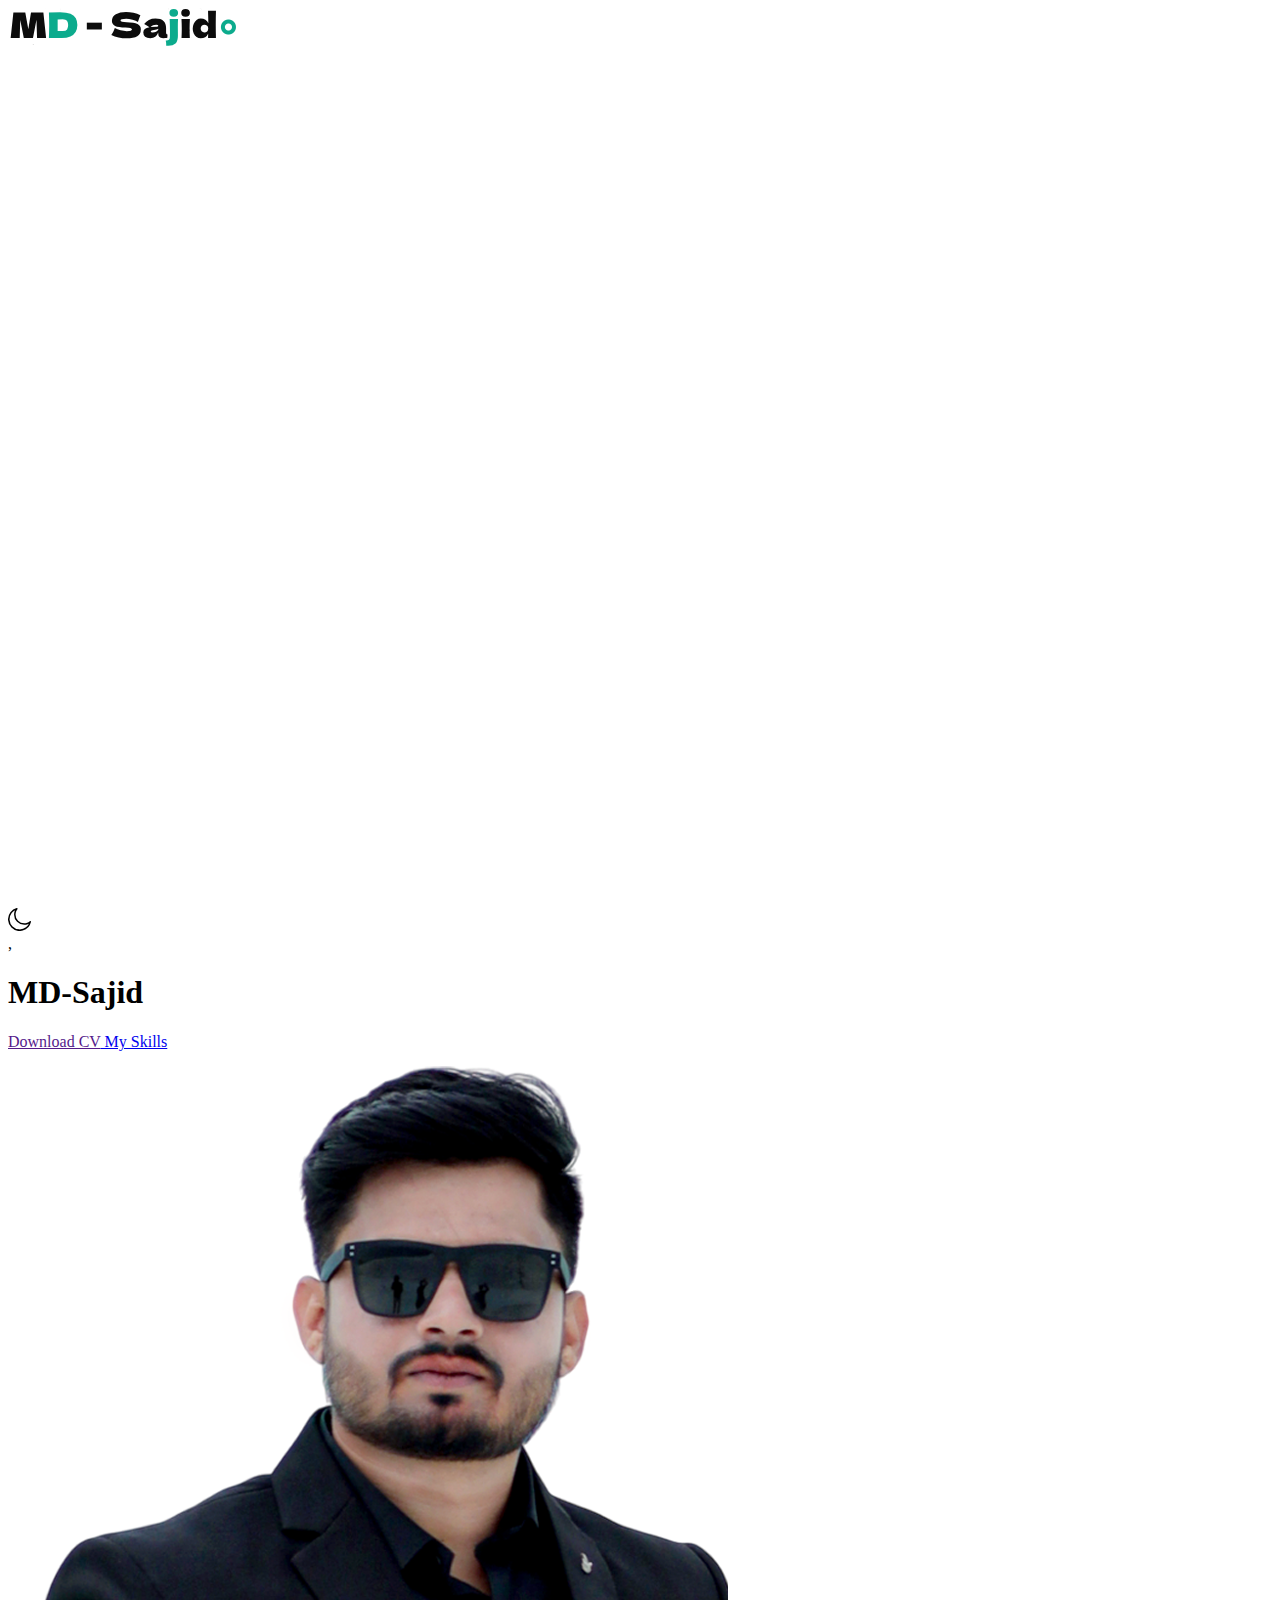
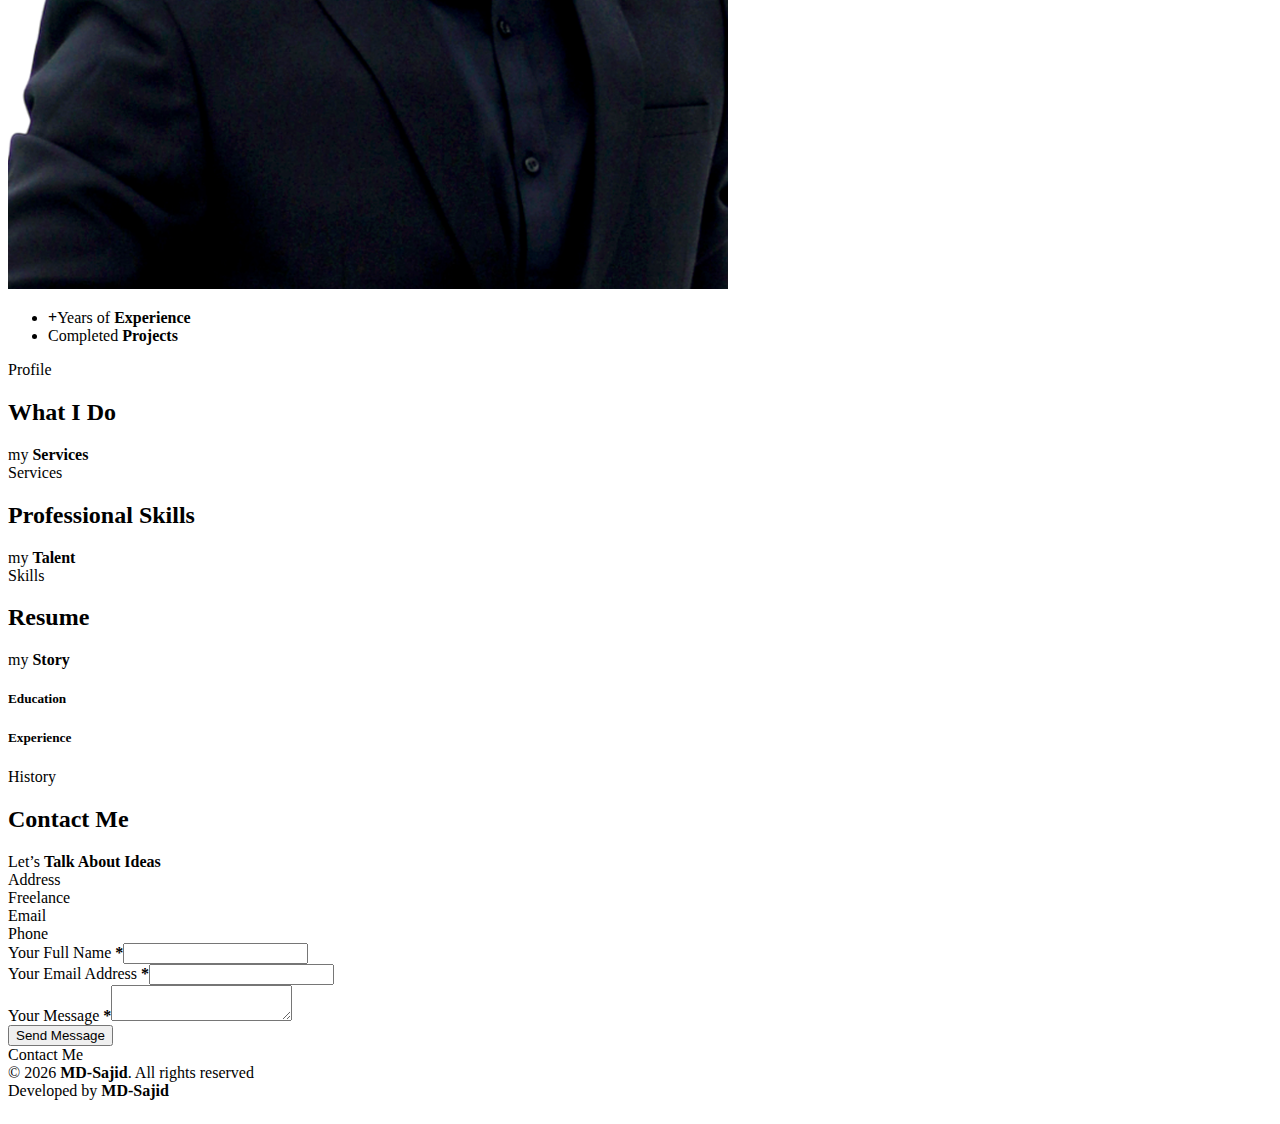
==== index.html @ eeb2e35b "ff" ====
<!doctype html>
<html lang="en" data-critters-container>

<head>
  <meta charset="utf-8">
  <base href="/">
  <title>MD Sajid - Personal Portfolio</title>
  <meta http-equiv="Content-Type" content="text/html; charset=utf-8">
  <meta http-equiv="X-UA-Compatible" content="IE=edge">
  <meta name="viewport" content="width=device-width, initial-scale=1">
  <meta name="HandheldFriendly" content="true">
  <meta name="author" content="Sajid Mohammad">

  <meta name="og:title" content="MD Sajid - Personal Portfolio">
  <meta name="og:description" content="I'm Experienced Full Stack Developer with a strong background in all phases of the software development lifecycle, including analysis, design, development, and deployment. ">
  <!-- CSS STYLES -->
  <meta http-equiv="Content-Security-Policy" content="default-src 'self'; script-src 'self'; style-src 'self';">
  <style>@charset "UTF-8";:root{--bs-blue:#0d6efd;--bs-indigo:#6610f2;--bs-purple:#6f42c1;--bs-pink:#d63384;--bs-red:#dc3545;--bs-orange:#fd7e14;--bs-yellow:#ffc107;--bs-green:#198754;--bs-teal:#20c997;--bs-cyan:#0dcaf0;--bs-white:#fff;--bs-gray:#6c757d;--bs-gray-dark:#343a40;--bs-primary:#0d6efd;--bs-secondary:#6c757d;--bs-success:#198754;--bs-info:#0dcaf0;--bs-warning:#ffc107;--bs-danger:#dc3545;--bs-light:#f8f9fa;--bs-dark:#212529;--bs-font-sans-serif:system-ui, -apple-system, "Segoe UI", Roboto, "Helvetica Neue", Arial, "Noto Sans", "Liberation Sans", sans-serif, "Apple Color Emoji", "Segoe UI Emoji", "Segoe UI Symbol", "Noto Color Emoji";--bs-font-monospace:SFMono-Regular, Menlo, Monaco, Consolas, "Liberation Mono", "Courier New", monospace;--bs-gradient:linear-gradient(180deg, rgba(255, 255, 255, 0.15), rgba(255, 255, 255, 0))
}*,::after,::before{box-sizing:border-box}@media (prefers-reduced-motion:no-preference){:root{scroll-behavior:smooth}}body{margin:0;font-family:var(--bs-font-sans-serif);font-size:1rem;font-weight:400;line-height:1.5;color:#212529;background-color:#fff;-webkit-text-size-adjust:100%;-webkit-tap-highlight-color:transparent}@-webkit-keyframes progress-bar-stripes{0%{background-position-x:1rem}}@-webkit-keyframes spinner-border{to{transform:rotate(360deg)}}@-webkit-keyframes spinner-grow{0%{transform:scale(0)}50%{opacity:1;transform:none}}</style><link rel="stylesheet" href="assets/css/vendors/bootstrap.css" type="text/css" media="print" onload="this.media='all'"><noscript><link rel="stylesheet" href="assets/css/vendors/bootstrap.css" media="all"></noscript>
  <style>@-webkit-keyframes fa-spin{0%{-webkit-transform:rotate(0deg);transform:rotate(0deg)}100%{-webkit-transform:rotate(360deg);transform:rotate(360deg)}}</style><link rel="stylesheet" href="assets/fonts/font-awesome/css/font-awesome.css" type="text/css" media="print" onload="this.media='all'"><noscript><link rel="stylesheet" href="assets/fonts/font-awesome/css/font-awesome.css" media="all"></noscript>
  <style>@media screen and (max-width: 800px) and (orientation: landscape),
screen and (max-height: 300px){}</style><link rel="stylesheet" href="assets/css/vendors/magnific-popup.css" type="text/css" media="print" onload="this.media='all'"><noscript><link rel="stylesheet" href="assets/css/vendors/magnific-popup.css" media="all"></noscript>
  <style>@supports ( display: grid){}</style><link rel="stylesheet" href="assets/css/vendors/splitting.css" type="text/css" media="print" onload="this.media='all'"><noscript><link rel="stylesheet" href="assets/css/vendors/splitting.css" media="all"></noscript>
  <style>:root{--swiper-theme-color:#007aff}:root{--swiper-navigation-size:44px}:root{}:root{}</style><link rel="stylesheet" href="assets/css/vendors/swiper.css" type="text/css" media="print" onload="this.media='all'"><noscript><link rel="stylesheet" href="assets/css/vendors/swiper.css" media="all"></noscript>
  <style>@charset "UTF-8"</style><link rel="stylesheet" href="assets/css/vendors/animate.css" type="text/css" media="print" onload="this.media='all'"><noscript><link rel="stylesheet" href="assets/css/vendors/animate.css" media="all"></noscript>
  <style>*{outline:none;box-sizing:border-box;-webkit-box-sizing:border-box}html,body{margin:0;padding:0;height:auto !important;font-size:16px;color:#262626;font-family:"Jost", sans-serif;font-weight:400;line-height:1.7;-webkit-font-smoothing:antialiased;-webkit-text-size-adjust:100%}body{background-color:#F0EBE3}@-webkit-keyframes preloader{0%{-webkit-transform:translate3d(0, 0, 0) skew(-10deg, -10deg);transform:translate3d(0, 0, 0) skew(-10deg, -10deg)}100%{-webkit-transform:translate3d(0, -100%, 0) skew(0deg);transform:translate3d(0, -100%, 0) skew(0deg)}}@-webkit-keyframes spinner{0%{width:15px}50%{width:50px}100%{width:15px}}@-webkit-keyframes spinnerline{0%{width:0;left:0;right:auto}50%{width:100%;left:0;right:auto}51%{width:100%;left:auto;right:0}100%{width:0;left:auto;right:0}}.cursor{position:fixed;top:0;left:0;width:30px;height:30px;opacity:1;background:rgba(0, 0, 0, 0.2);border:1px solid transparent;-o-transition:width 0.3s cubic-bezier(0.3, 0, 0.3, 1), height 0.3s cubic-bezier(0.3, 0, 0.3, 1), background 0.3s cubic-bezier(0.3, 0, 0.3, 1), margin 0.3s cubic-bezier(0.3, 0, 0.3, 1), opacity 0.7s cubic-bezier(0.3, 0, 0.3, 1);transition:width 0.3s cubic-bezier(0.3, 0, 0.3, 1), height 0.3s cubic-bezier(0.3, 0, 0.3, 1), background 0.3s cubic-bezier(0.3, 0, 0.3, 1), margin 0.3s cubic-bezier(0.3, 0, 0.3, 1), opacity 0.7s cubic-bezier(0.3, 0, 0.3, 1);-webkit-transition:width 0.3s cubic-bezier(0.3, 0, 0.3, 1), height 0.3s cubic-bezier(0.3, 0, 0.3, 1), background 0.3s cubic-bezier(0.3, 0, 0.3, 1), margin 0.3s cubic-bezier(0.3, 0, 0.3, 1), opacity 0.7s cubic-bezier(0.3, 0, 0.3, 1);z-index:999;pointer-events:none;border-radius:100%;-moz-border-radius:100%;-webkit-border-radius:100%;-khtml-border-radius:100%}@media screen and (min-width: 1200px){}@-webkit-keyframes close-menu-popup{0%{-webkit-transform:translate3d(0, 0, 0) skew(-10deg, -10deg);transform:translate3d(0, 0, 0) skew(-10deg, -10deg)}100%{-webkit-transform:translate3d(0, -100%, 0) skew(0deg);transform:translate3d(0, -100%, 0) skew(0deg)}}@-webkit-keyframes open-menu-popup{0%{-webkit-transform:translate3d(0, -100%, 0) skew(-10deg, -10deg);transform:translate3d(0, -100%, 0) skew(-10deg, -10deg)}100%{-webkit-transform:translate3d(0, 0, 0) skew(0deg);transform:translate3d(0, 0, 0) skew(0deg)}}@media screen and (max-width: 1024px){.cursor{display:none}}@media screen and (max-width: 767px){}</style><link rel="stylesheet" href="assets/css/style.css" type="text/css" media="print" onload="this.media='all'"><noscript><link rel="stylesheet" href="assets/css/style.css" media="all"></noscript>
  <link rel="stylesheet" href="assets/css/dark.css" type="text/css" media="print" onload="this.media='all'"><noscript><link rel="stylesheet" href="assets/css/dark.css" media="all"></noscript>
  <!-- Favicon -->
  <link rel="shortcut icon" href="favicon.ico" type="image/x-icon">
  <link rel="icon" href="favicon.ico" type="image/x-icon">
<link rel="stylesheet" href="styles.ef46db3751d8e999.css"></head>

<body class="home light-skin">
  <app-root></app-root>

  <!-- cursor -->
  <div class="cursor"></div>

  <script src="assets/js/jquery.min.js"></script>
  <script src="assets/js/jquery.validate.min.js"></script>
  <script src="assets/js/bootstrap.js"></script>
  <script src="assets/js/swiper.js"></script>
  <script src="assets/js/splitting.js"></script>
  <script src="assets/js/jarallax.min.js"></script>
  <script src="assets/js/magnific-popup.js"></script>
  <script src="assets/js/imagesloaded.pkgd.js"></script>
  <script src="assets/js/isotope.pkgd.js"></script>
  <script src="assets/js/jquery.scrolla.js"></script>
  <script src="assets/js/skrollr.js"></script>
  <script src="assets/js/jquery.cookie.js"></script>
  <script src="assets/js/typed.js"></script>
  <script src="assets/js/common.js"></script>
<script src="runtime.cc17876711cf94e5.js" type="module"></script><script src="polyfills.0752f78864573cc2.js" type="module"></script><script src="main.5d41dc3f5ddb246c.js" type="module"></script></body>

</html>
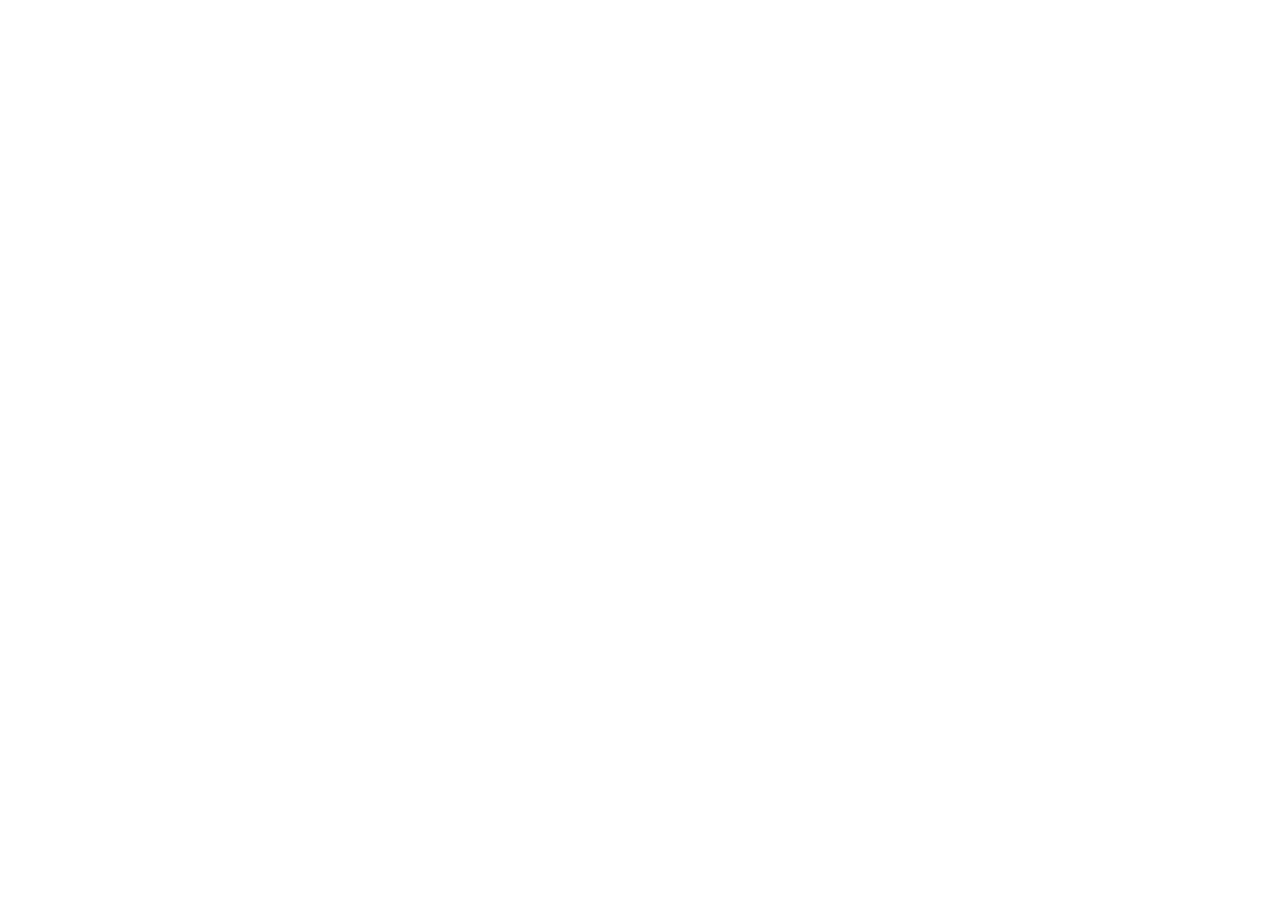
==== commit 9f886b49: "Update index.html" ====
--- a/index.html
+++ b/index.html
@@ -3,7 +3,7 @@
 
 <head>
   <meta charset="utf-8">
-  <base href="/">
+  <base href="/portfolio/">
   <title>MD Sajid - Personal Portfolio</title>
   <meta http-equiv="Content-Type" content="text/html; charset=utf-8">
   <meta http-equiv="X-UA-Compatible" content="IE=edge">
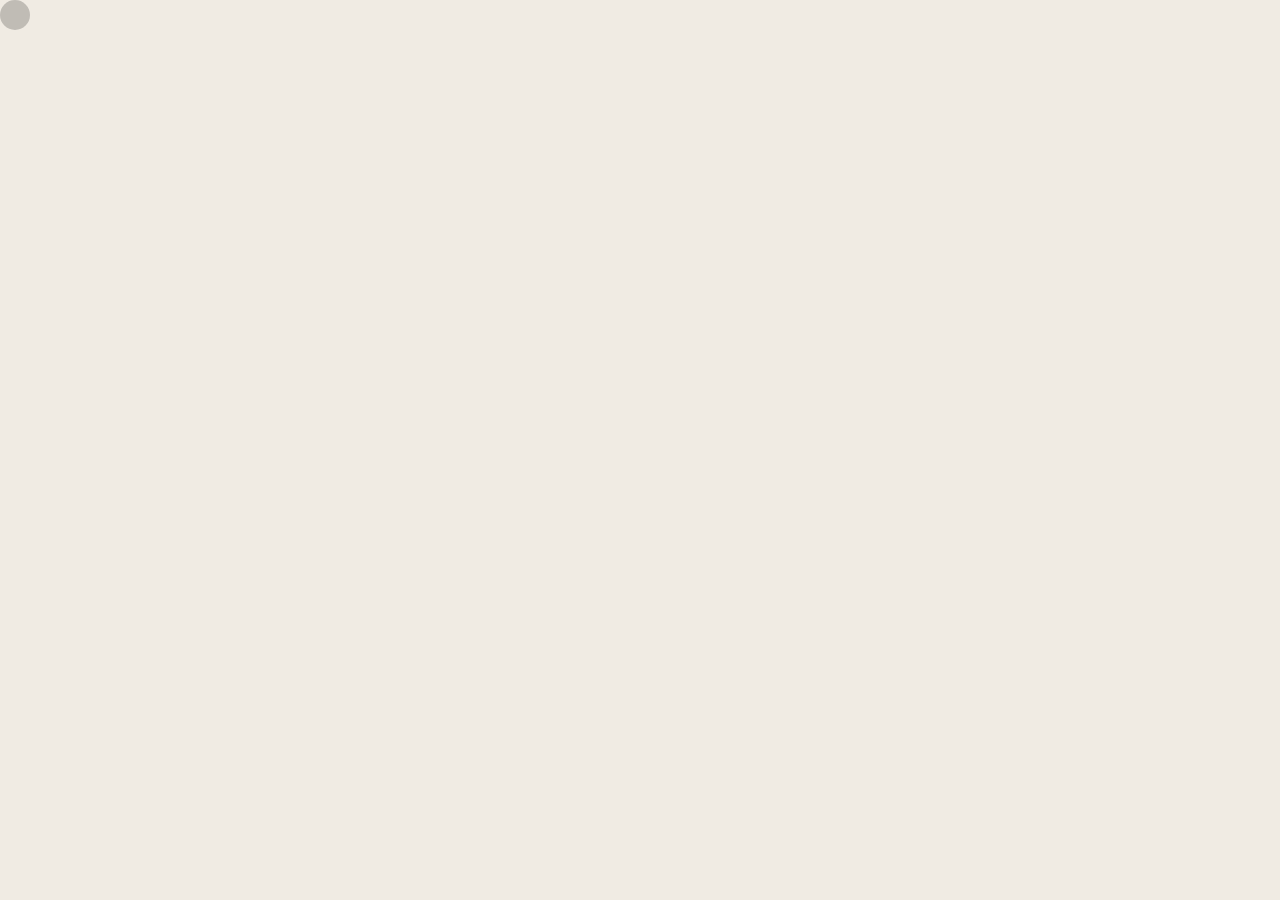
==== commit 276035f5: "Update index.html" ====
--- a/index.html
+++ b/index.html
@@ -14,7 +14,6 @@
   <meta name="og:title" content="MD Sajid - Personal Portfolio">
   <meta name="og:description" content="I'm Experienced Full Stack Developer with a strong background in all phases of the software development lifecycle, including analysis, design, development, and deployment. ">
   <!-- CSS STYLES -->
-  <meta http-equiv="Content-Security-Policy" content="default-src 'self'; script-src 'self'; style-src 'self';">
   <style>@charset "UTF-8";:root{--bs-blue:#0d6efd;--bs-indigo:#6610f2;--bs-purple:#6f42c1;--bs-pink:#d63384;--bs-red:#dc3545;--bs-orange:#fd7e14;--bs-yellow:#ffc107;--bs-green:#198754;--bs-teal:#20c997;--bs-cyan:#0dcaf0;--bs-white:#fff;--bs-gray:#6c757d;--bs-gray-dark:#343a40;--bs-primary:#0d6efd;--bs-secondary:#6c757d;--bs-success:#198754;--bs-info:#0dcaf0;--bs-warning:#ffc107;--bs-danger:#dc3545;--bs-light:#f8f9fa;--bs-dark:#212529;--bs-font-sans-serif:system-ui, -apple-system, "Segoe UI", Roboto, "Helvetica Neue", Arial, "Noto Sans", "Liberation Sans", sans-serif, "Apple Color Emoji", "Segoe UI Emoji", "Segoe UI Symbol", "Noto Color Emoji";--bs-font-monospace:SFMono-Regular, Menlo, Monaco, Consolas, "Liberation Mono", "Courier New", monospace;--bs-gradient:linear-gradient(180deg, rgba(255, 255, 255, 0.15), rgba(255, 255, 255, 0))
 }*,::after,::before{box-sizing:border-box}@media (prefers-reduced-motion:no-preference){:root{scroll-behavior:smooth}}body{margin:0;font-family:var(--bs-font-sans-serif);font-size:1rem;font-weight:400;line-height:1.5;color:#212529;background-color:#fff;-webkit-text-size-adjust:100%;-webkit-tap-highlight-color:transparent}@-webkit-keyframes progress-bar-stripes{0%{background-position-x:1rem}}@-webkit-keyframes spinner-border{to{transform:rotate(360deg)}}@-webkit-keyframes spinner-grow{0%{transform:scale(0)}50%{opacity:1;transform:none}}</style><link rel="stylesheet" href="assets/css/vendors/bootstrap.css" type="text/css" media="print" onload="this.media='all'"><noscript><link rel="stylesheet" href="assets/css/vendors/bootstrap.css" media="all"></noscript>
   <style>@-webkit-keyframes fa-spin{0%{-webkit-transform:rotate(0deg);transform:rotate(0deg)}100%{-webkit-transform:rotate(360deg);transform:rotate(360deg)}}</style><link rel="stylesheet" href="assets/fonts/font-awesome/css/font-awesome.css" type="text/css" media="print" onload="this.media='all'"><noscript><link rel="stylesheet" href="assets/fonts/font-awesome/css/font-awesome.css" media="all"></noscript>
